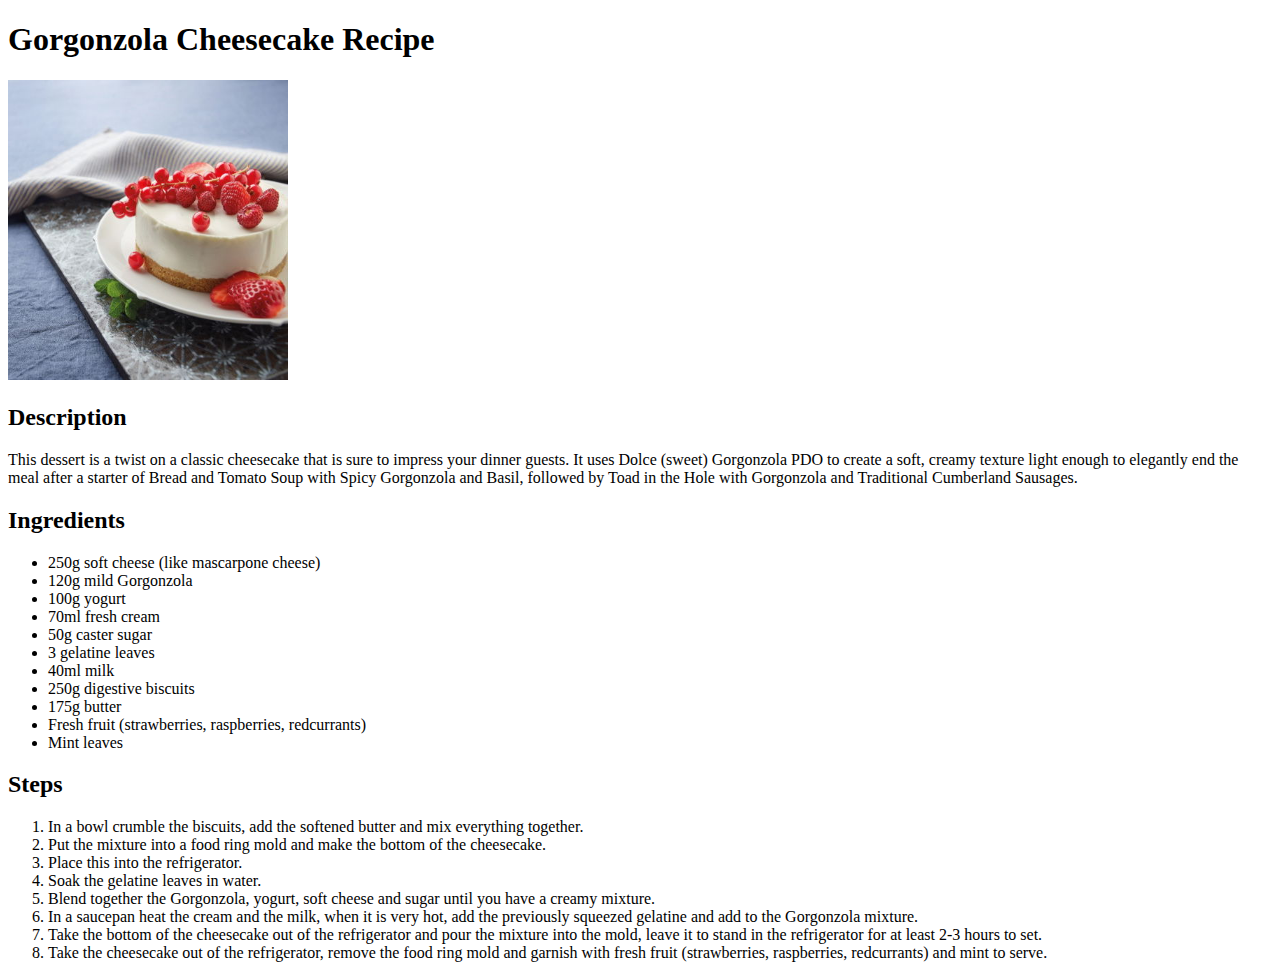
==== recipes/cheesecake.html @ ced185ad "Add page of scone and cheesecake recipe" ====
<!DOCTYPE html>
<html lang="en">
    <head>
        <meate charset="UTF-8">
        <title>Cheesecake in Project</title>
    </head>

    <body>
        <h1>Gorgonzola Cheesecake Recipe</h1>
        <image src="../cheesecake_image.jpg" alt="The Gorgonzola Cheesecake" height="300" width="280"></image>

        <h2>Description</h2>
        <p>This dessert is a twist on a classic cheesecake that is sure to impress your dinner guests. It uses Dolce (sweet) Gorgonzola PDO to create a soft,
             creamy texture light enough to elegantly end the meal after a starter of Bread and Tomato Soup with Spicy Gorgonzola and Basil,
             followed by Toad in the Hole with Gorgonzola and Traditional Cumberland Sausages.</p>

        <h2>Ingredients</h2>
        <ul>
            <li>250g soft cheese (like mascarpone cheese)</li>
            <li>120g mild Gorgonzola</li>
            <li>100g yogurt</li>
            <li>70ml fresh cream</li>
            <li>50g caster sugar</li>
            <li>3 gelatine leaves</li>
            <li>40ml milk</li>
            <li>250g digestive biscuits</li>
            <li>175g butter</li>
            <li>Fresh fruit (strawberries, raspberries, redcurrants)</li>
            <li>Mint leaves</li>
        </ul>

        <h2>Steps</h2>
        <ol>
            <li>In a bowl crumble the biscuits, add the softened butter and mix everything together.</li>
            <li>Put the mixture into a food ring mold and make the bottom of the cheesecake.</li>
            <li>Place this into the refrigerator.</li>
            <li>Soak the gelatine leaves in water.</li>
            <li>Blend together the Gorgonzola, yogurt, soft cheese and sugar until you have a creamy mixture.</li>
            <li>In a saucepan heat the cream and the milk, when it is very hot, add the previously squeezed gelatine and add to the Gorgonzola mixture.</li>
            <li>Take the bottom of the cheesecake out of the refrigerator and pour the mixture into the mold, leave it to stand in the refrigerator for at least 2-3 hours to set.</li>
            <li>Take the cheesecake out of the refrigerator, remove the food ring mold and garnish with fresh fruit (strawberries, raspberries, redcurrants) and mint to serve.</li>
        </ol>

    </body>
</html>
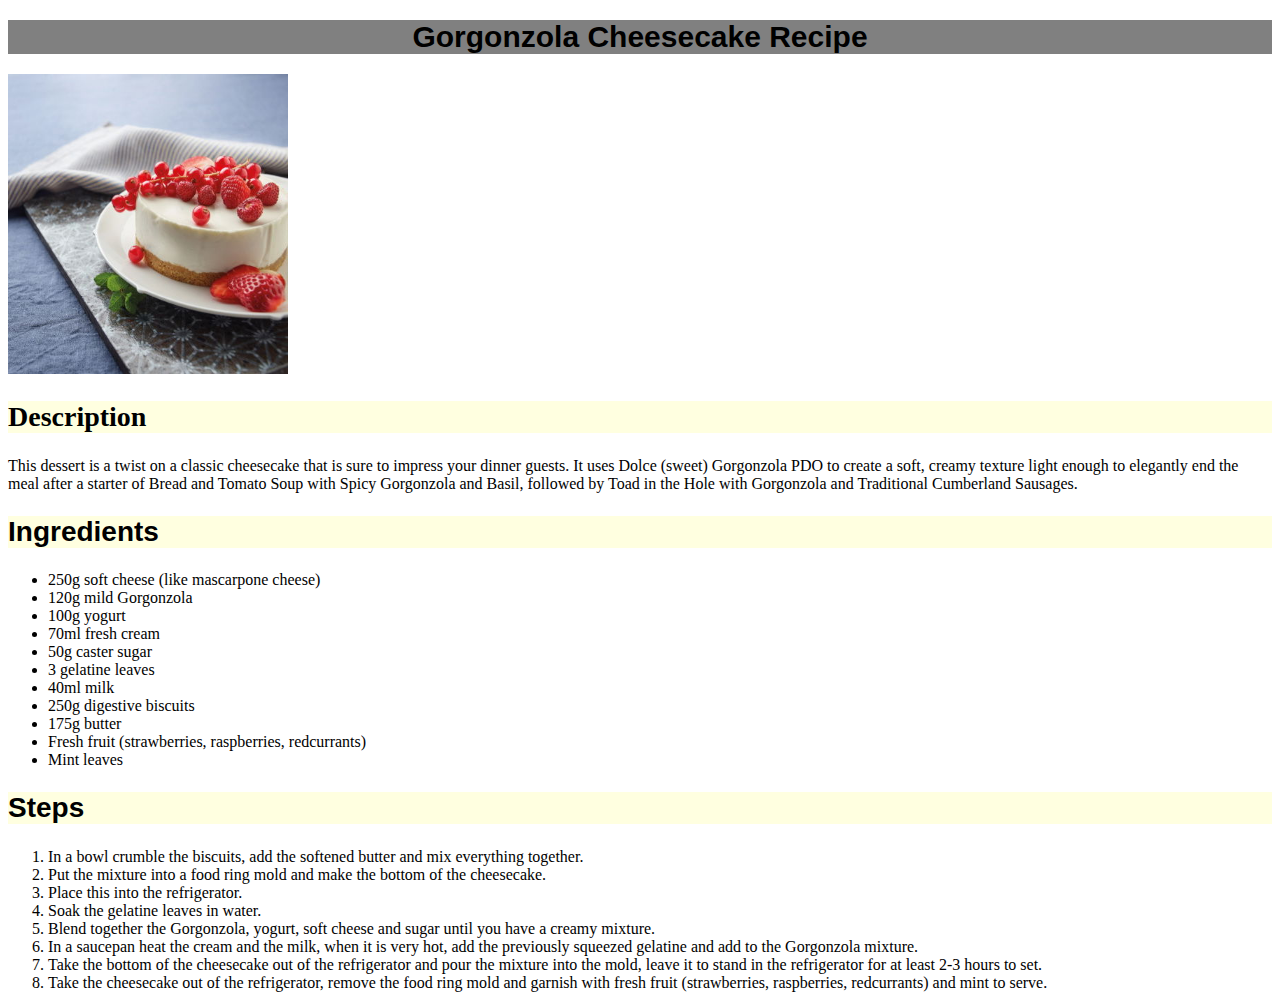
==== commit 003bb78f: "Add some visual effects to all pages" ====
--- a/recipes/cheesecake.html
+++ b/recipes/cheesecake.html
@@ -3,18 +3,20 @@
     <head>
         <meate charset="UTF-8">
         <title>Cheesecake in Project</title>
+
+        <link rel="stylesheet" href="../style.css">
     </head>
 
-    <body>
-        <h1>Gorgonzola Cheesecake Recipe</h1>
+    <body id="cheesecake">
+        <h1 class="recipes-name">Gorgonzola Cheesecake Recipe</h1>
         <image src="../cheesecake_image.jpg" alt="The Gorgonzola Cheesecake" height="300" width="280"></image>
 
-        <h2>Description</h2>
+        <h2 class="recipes-description">Description</h2>
         <p>This dessert is a twist on a classic cheesecake that is sure to impress your dinner guests. It uses Dolce (sweet) Gorgonzola PDO to create a soft,
              creamy texture light enough to elegantly end the meal after a starter of Bread and Tomato Soup with Spicy Gorgonzola and Basil,
              followed by Toad in the Hole with Gorgonzola and Traditional Cumberland Sausages.</p>
 
-        <h2>Ingredients</h2>
+        <h2 class="recipes-ingredient">Ingredients</h2>
         <ul>
             <li>250g soft cheese (like mascarpone cheese)</li>
             <li>120g mild Gorgonzola</li>
@@ -29,7 +31,7 @@
             <li>Mint leaves</li>
         </ul>
 
-        <h2>Steps</h2>
+        <h2 class="recipes-step">Steps</h2>
         <ol>
             <li>In a bowl crumble the biscuits, add the softened butter and mix everything together.</li>
             <li>Put the mixture into a food ring mold and make the bottom of the cheesecake.</li>
--- a/style.css
+++ b/style.css
@@ -0,0 +1,49 @@
+.recipes-list {
+    font-family: "Lucida Console", "Courier New", monospace;
+    font-size: 20px;
+}
+
+.recipes-list.more-size {
+    font-size: 30px;
+}
+
+.recipes-name {
+    font-family:Arial, Helvetica, sans-serif;
+    font-size: 30px;
+    background-color: grey;
+    text-align: center;
+    font-weight: bold
+}
+
+#cheesecake h2{
+    background-color: lightyellow;
+}
+
+#scone h2{
+    background-color: lightblue;
+}
+
+#pudding h2{
+    background-color: lightcoral;
+}
+
+
+.recipes-description,
+.recipes-ingredient,
+.recipes-step {
+    font-size: 28px;
+    font-weight: bold
+}
+
+.recipes-description {
+    font-family:"Times New Roman", Times, serif;
+}
+
+.recipes-ingredient {
+    font-family: 'Trebuchet MS', 'Lucida Sans Unicode', 'Lucida Grande', 'Lucida Sans', Arial, sans-serif ;
+}
+
+.recipes-step {
+    font-family: Impact, Haettenschweiler, 'Arial Narrow Bold', sans-serif;
+}
+
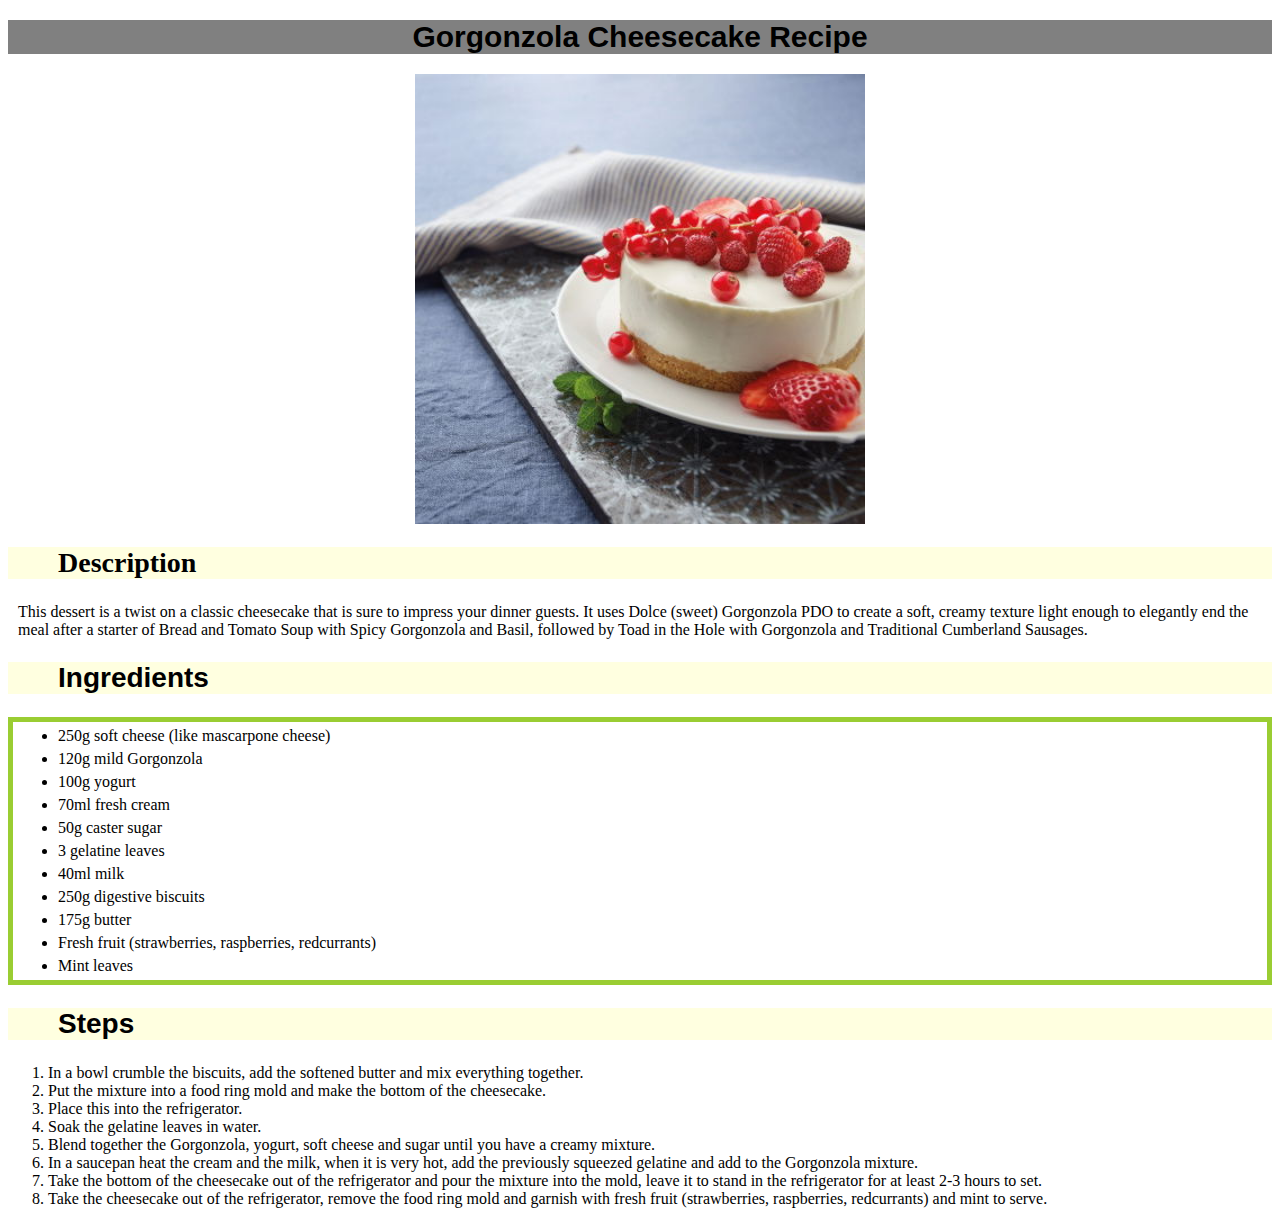
==== commit 0af019f0: "Add some properties of box model to all pages" ====
--- a/recipes/cheesecake.html
+++ b/recipes/cheesecake.html
@@ -9,7 +9,7 @@
 
     <body id="cheesecake">
         <h1 class="recipes-name">Gorgonzola Cheesecake Recipe</h1>
-        <image src="../cheesecake_image.jpg" alt="The Gorgonzola Cheesecake" height="300" width="280"></image>
+        <img class="cheesecake-img" src="../pictures/cheesecake_image.jpg" alt="The Gorgonzola Cheesecake" height="300" width="280"></image>
 
         <h2 class="recipes-description">Description</h2>
         <p>This dessert is a twist on a classic cheesecake that is sure to impress your dinner guests. It uses Dolce (sweet) Gorgonzola PDO to create a soft,
--- a/style.css
+++ b/style.css
@@ -1,10 +1,26 @@
+#all-list h1 {
+    text-align: center;
+}
+
+#all-list ul {
+    border: double 10px;
+    margin: 5px;
+}
+
+#all-list ul li {
+    padding: 5px;
+    border: dotted 5px;
+    margin: 5px;
+    display: inline-block;
+}
+
 .recipes-list {
     font-family: "Lucida Console", "Courier New", monospace;
     font-size: 20px;
 }
 
 .recipes-list.more-size {
-    font-size: 30px;
+    font-size: 25px;
 }
 
 .recipes-name {
@@ -32,7 +48,44 @@
 .recipes-ingredient,
 .recipes-step {
     font-size: 28px;
-    font-weight: bold
+    font-weight: bold;
+    padding: 0 0 0 50px;
+}
+
+#pudding p {
+    margin: 10px;
+}
+
+#pudding ul {
+    border: orangered solid 5px;
+} 
+
+#pudding ul li {
+    margin: 5px; 
+}
+
+#scone p {
+    margin: 10px;
+}
+
+#scone ul {
+    border: blue solid 5px;
+} 
+
+#scone ul li {
+    margin: 5px; 
+}
+
+#cheesecake p {
+    margin: 10px;
+}
+
+#cheesecake ul {
+    border: yellowgreen solid 5px;
+} 
+
+#cheesecake ul li {
+    margin: 5px; 
 }
 
 .recipes-description {
@@ -47,3 +100,24 @@
     font-family: Impact, Haettenschweiler, 'Arial Narrow Bold', sans-serif;
 }
 
+/* 在scone頁面的範例中，透過CSS檔案中class類別來做圖片尺寸設定，可以覆蓋掉HTML檔案中針對image這個標籤的圖片尺寸設定*/
+.scone-img {
+    height: 500px;
+    width: auto;
+    display:block;
+    margin: 0 auto;
+}
+
+.pudding-img {
+    height: 400px;
+    width: auto;
+    display:block;
+    margin: 0 auto;
+}
+
+.cheesecake-img {
+    height: 450px;
+    width: auto;
+    display:block;
+    margin: 0 auto;
+}
